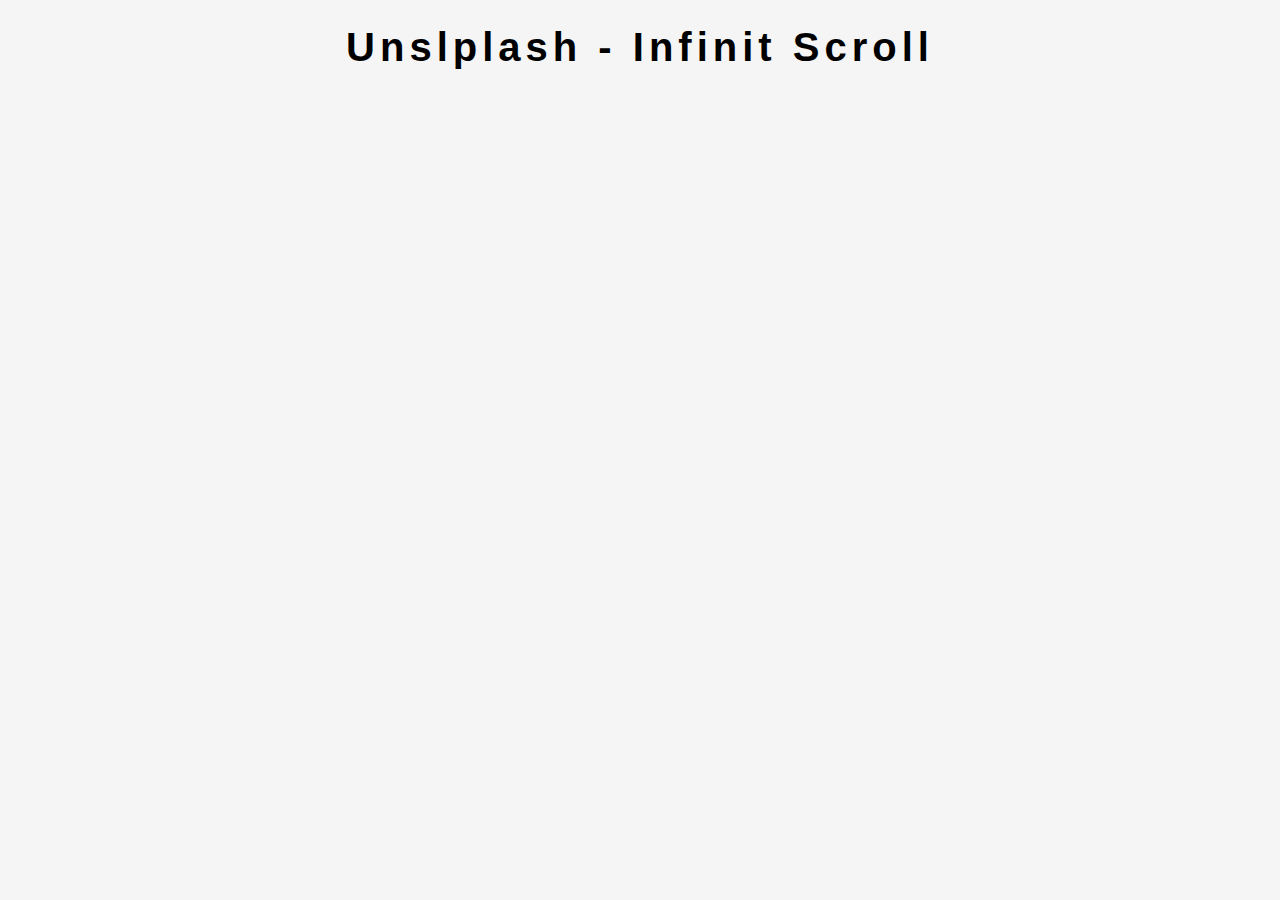
==== 2-Infinity-Scroll/index.html @ ccee97be "add second project" ====
<!DOCTYPE html>
<html lang="en">
<head>
  <meta charset="UTF-8">
  <meta name="viewport" content="width=device-width, initial-scale=1.0">
  <title>Infinity Scroll</title>
  <link rel="icon" type="image/png" href="https://www.google.com/s2/u/0/favicons?domain=css-tricks.com
  ">
  <link rel="stylesheet" href="css/styles.css">
  <link rel="stylesheet" href="css/all.min.css">
</head>
<body>
  <h1>Unslplash - Infinit Scroll</h1>
  <!-- Loader -->
  <div class="loader" id="loader">
    <img src="./loader.svg" alt="Loading">
  </div>
  <script src="script.js"></script>
</body>
</html>
---- 2-Infinity-Scroll/css/styles.css ----
/* @import url("https://fonts.googleapis.com/css2?family=Bebas+Neue&display=swap"); */
/* init Files */
html {
  box-sizing: border-box;
}
body {
  margin: 0;
  color: black;
  background: whitesmoke;
  font-family: "Bebas Neue", sans-serif;
}
h1 {
  text-align: center;
  margin-top: 25px;
  margin-bottom: 15px;
  font-size: 40px;
  letter-spacing: 5px;
}
.loader {
  position: fixed;
  inset: 0;
  display: flex;
  justify-content: center;
  align-items: center;
  text-align: center;
  background: rgba(255, 255, 255, 0.8);
  display: none;
}
.loader img {
  font-size: 50px;
}
/* End of init files */
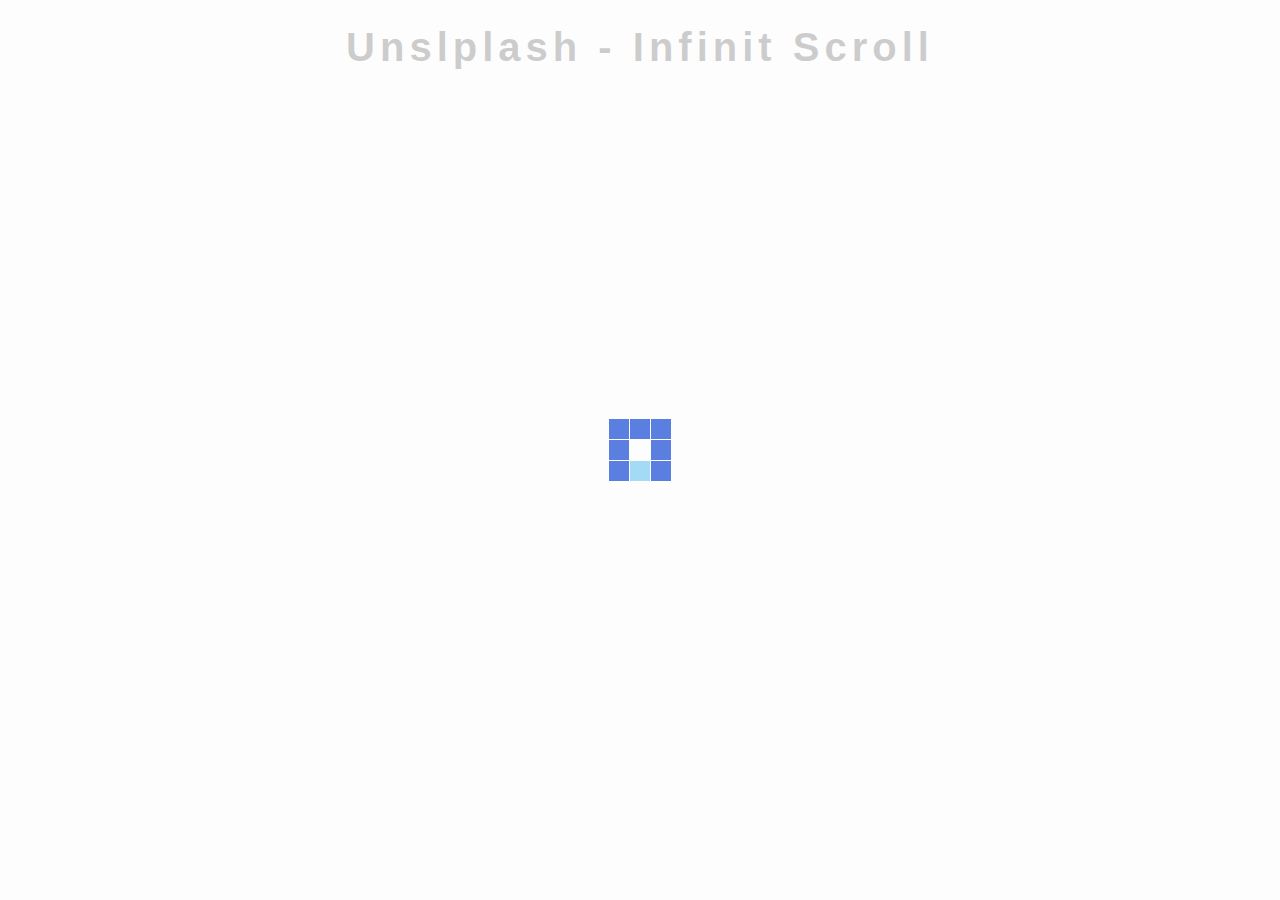
==== commit d1144a32: "finish second project:" ====
--- a/2-Infinity-Scroll/index.html
+++ b/2-Infinity-Scroll/index.html
@@ -15,6 +15,10 @@
   <div class="loader" id="loader">
     <img src="./loader.svg" alt="Loading">
   </div>
+  <!-- Image Container -->
+  <div class="image-container" id="image-container">
+  
+  </div>
   <script src="script.js"></script>
 </body>
 </html>--- a/2-Infinity-Scroll/css/styles.css
+++ b/2-Infinity-Scroll/css/styles.css
@@ -24,9 +24,25 @@
   align-items: center;
   text-align: center;
   background: rgba(255, 255, 255, 0.8);
-  display: none;
 }
 .loader img {
   font-size: 50px;
 }
 /* End of init files */
+
+/* Image container */
+.image-container {
+  margin: 10px 30%;
+}
+.image-container img {
+  width: 100%;
+  margin-top: 5px;
+}
+@media screen and (max-width: 600px) {
+  h1 {
+    font-size: 20px;
+  }
+  .image-container {
+    margin: 10px;
+  }
+}
